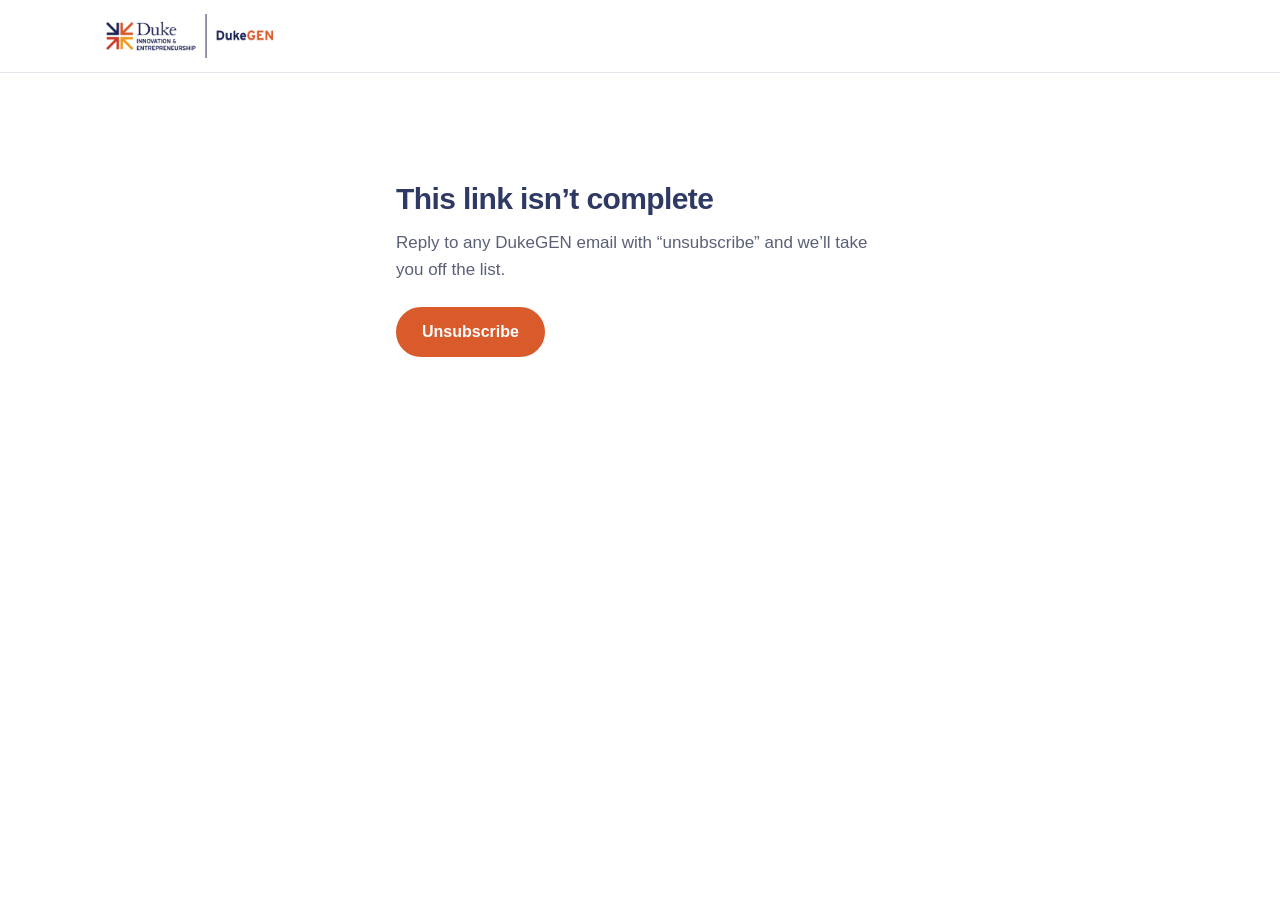
==== unsubscribe/index.html @ 8830e35f "Unsubscribe page for DukeGEN email blasts Co-Authored-By: Claude Opus 5.5 <noreply@anthropic.com>" ====
<!doctype html>
<html lang="en">
<head>
  <meta charset="utf-8">
  <meta name="viewport" content="width=device-width, initial-scale=1">
  <title>Unsubscribe from DukeGEN emails</title>
  <meta name="robots" content="noindex">
  <meta name="theme-color" content="#2f3a64">
  <link rel="icon" href="../assets/logo-stacked.png">
  <link rel="stylesheet" href="../styles.css?v=5">
  <style>
    .unsub { max-width: 520px; margin: 0 auto; padding: 12vh 16px 80px; }
    .unsub h1 { color: var(--navy); font-size: 30px; line-height: 1.2; margin: 0 0 12px; }
    .unsub p { color: var(--muted); margin: 0 0 24px; }
    .unsub button.btn { cursor: pointer; font-family: inherit; }
    .unsub button.btn[disabled] { opacity: .6; cursor: default; }
  </style>
</head>
<body>

<header class="site">
  <div class="wrap">
    <a class="brand" href="/" aria-label="DukeGEN home"><img src="../assets/logo-horizontal-trim.png" alt="DukeGEN, Duke Innovation &amp; Entrepreneurship" width="167" height="44"></a>
  </div>
</header>

<main class="unsub" id="main">
  <h1 id="title">Unsubscribe from DukeGEN emails?</h1>
  <p id="text">You won’t get any more emails from DukeGEN.</p>
  <button class="btn" id="go" type="button">Unsubscribe</button>
</main>

<script>
// Unsubscribes the opaque id from the email link. The backend is a gain.ventures function
// (netlify/functions/dukegen-unsubscribe.js); this site is static. A plain text body keeps it
// a simple request, so the browser sends no preflight.
(function () {
  var q = new URLSearchParams(location.search);
  var u = q.get('u') || '', c = q.get('c') || '';
  var title = document.getElementById('title'), text = document.getElementById('text'), go = document.getElementById('go');
  function say(t, x) { title.textContent = t; text.textContent = x; }
  if (!/^[a-f0-9]{20}$/.test(u)) {
    say('This link isn’t complete', 'Reply to any DukeGEN email with “unsubscribe” and we’ll take you off the list.');
    go.hidden = true;
    return;
  }
  go.addEventListener('click', function () {
    go.disabled = true;
    fetch('https://gain.ventures/.netlify/functions/dukegen-unsubscribe?u=' + u + (c ? '&c=' + encodeURIComponent(c) : ''), {
      method: 'POST', headers: { 'Content-Type': 'text/plain' }, body: 'page'
    }).then(function (r) {
      if (!r.ok) throw new Error(r.status);
      say('You’re unsubscribed', 'You won’t get any more emails from DukeGEN.');
      go.hidden = true;
    }).catch(function () {
      say('We couldn’t save that', 'Please try again, or reply to any DukeGEN email with “unsubscribe”.');
      go.disabled = false;
    });
  });
})();
</script>
</body>
</html>
---- styles.css ----
:root {
  --navy: #2f3a64;
  --navy-deep: #1f2a4d;
  --orange: #d95b2b;
  --gold: #ee9b22;
  --red: #c93f2e;
  --paper: #ffffff;
  --paper-soft: #f6f5f2;
  --ink: #1d2233;
  --muted: #5a6078;
  --line: #e3e5ec;
  --radius: 10px;
  --max: 1100px;
}

* { box-sizing: border-box; }
html { scroll-behavior: smooth; }
body {
  margin: 0;
  background: var(--paper);
  color: var(--ink);
  font: 17px/1.6 -apple-system, BlinkMacSystemFont, "Segoe UI", Roboto, "Helvetica Neue", Arial, sans-serif;
}
img { max-width: 100%; display: block; }
a { color: var(--navy); }
a:focus-visible, .btn:focus-visible { outline: 3px solid var(--gold); outline-offset: 3px; }
.wrap { max-width: var(--max); margin: 0 auto; padding: 0 16px; }
.skip { position: absolute; left: -999px; }
.skip:focus { left: 16px; top: 8px; background: var(--paper); padding: 8px 12px; z-index: 10; }

/* Header */
header.site {
  position: sticky; top: 0; z-index: 5;
  background: var(--paper); border-bottom: 1px solid var(--line);
}
header.site .wrap { display: flex; align-items: center; justify-content: space-between; height: 72px; gap: 16px; }
header.site .brand img { height: 44px; width: auto; }
nav.main ul { list-style: none; display: flex; gap: 22px; margin: 0; padding: 0; }
nav.main a { text-decoration: none; font-weight: 600; font-size: 15px; color: var(--navy); }
nav.main a:hover { color: var(--orange); }

/* Buttons */
.btn {
  display: inline-block; text-decoration: none; font-weight: 700;
  padding: 14px 24px; border-radius: 999px; border: 2px solid var(--orange);
  background: var(--orange); color: #fff; font-size: 16px;
}
.btn:hover { background: #c04d20; border-color: #c04d20; }
.btn.ghost { background: transparent; color: var(--navy); border-color: var(--navy); }
.btn.ghost:hover { background: var(--navy); color: #fff; }

/* Hero */
.hero { padding: 72px 0 56px; background: linear-gradient(180deg, var(--paper-soft), var(--paper)); }
.hero .wrap { display: grid; grid-template-columns: 1.1fr 0.9fr; gap: 48px; align-items: center; }
.eyebrow { text-transform: uppercase; letter-spacing: .12em; font-size: 13px; font-weight: 700; color: var(--orange); margin: 0 0 12px; }
h1 { font-size: clamp(34px, 5vw, 52px); line-height: 1.12; margin: 0 0 18px; color: var(--navy-deep); letter-spacing: -0.02em; }
.lead { font-size: 19px; color: var(--muted); margin: 0 0 28px; max-width: 34em; }
.cta-row { display: flex; flex-wrap: wrap; gap: 12px; }
.hero-logo { background: #fff; border: 1px solid var(--line); border-radius: var(--radius); padding: 40px 28px; }
.stats { display: grid; grid-template-columns: repeat(3, 1fr); gap: 16px; margin-top: 40px; }
.stat { border-top: 4px solid var(--gold); padding-top: 12px; }
.stat strong { display: block; font-size: 30px; color: var(--navy-deep); line-height: 1.1; }
.stat span { font-size: 14px; color: var(--muted); }

/* Affiliation notice */
.notice { background: #fff7ef; border-left: 4px solid var(--orange); padding: 14px 18px; border-radius: 6px; font-size: 15px; color: var(--ink); }
.notice strong { color: var(--navy-deep); }

/* Sections */
section { padding: 64px 0; }
section.alt { background: var(--paper-soft); }
h2 { font-size: clamp(26px, 3.4vw, 34px); color: var(--navy-deep); margin: 0 0 12px; letter-spacing: -0.01em; }
.section-sub { color: var(--muted); margin: 0 0 32px; max-width: 46em; }

.grid-3 { display: grid; grid-template-columns: repeat(3, 1fr); gap: 20px; }
.card { background: #fff; border: 1px solid var(--line); border-radius: var(--radius); padding: 24px; }
.card h3 { margin: 0 0 8px; font-size: 19px; color: var(--navy-deep); }
.card p { margin: 0; color: var(--muted); font-size: 16px; }
.tag { display: inline-block; font-size: 12px; font-weight: 700; color: var(--red); text-transform: uppercase; letter-spacing: .08em; margin-bottom: 8px; }

.people { display: grid; grid-template-columns: repeat(3, 1fr); gap: 20px; }
.person .initials {
  width: 64px; height: 64px; border-radius: 50%; display: grid; place-items: center;
  background: var(--navy); color: #fff; font-weight: 700; font-size: 20px; margin-bottom: 12px;
}
.person h3 { margin: 0; font-size: 18px; color: var(--navy-deep); }
.person .role { margin: 2px 0 6px; font-size: 15px; color: var(--muted); }
.person a { font-size: 15px; }

.timeline { list-style: none; padding: 0; margin: 0; border-left: 3px solid var(--gold); }
.timeline li { padding: 0 0 22px 22px; position: relative; }
.timeline li::before { content: ""; position: absolute; left: -9px; top: 6px; width: 14px; height: 14px; border-radius: 50%; background: var(--orange); }
.timeline strong { color: var(--navy-deep); }

.two-col { display: grid; grid-template-columns: 1fr 1fr; gap: 48px; align-items: start; }

.faq details { border-bottom: 1px solid var(--line); padding: 16px 0; }
.faq summary { cursor: pointer; font-weight: 700; color: var(--navy-deep); list-style: none; }
.faq summary::-webkit-details-marker { display: none; }
.faq summary::after { content: "+"; float: right; color: var(--orange); font-size: 22px; line-height: 1; }
.faq details[open] summary::after { content: "–"; }
.faq details p { margin: 10px 0 0; color: var(--muted); }

.join { background: var(--navy); color: #fff; border-radius: var(--radius); padding: 48px 36px; text-align: center; }
.join h2 { color: #fff; }
.join p { color: #dfe3f0; max-width: 40em; margin: 0 auto 24px; }
.join .btn.ghost { color: #fff; border-color: #fff; }
.join .btn.ghost:hover { background: #fff; color: var(--navy); }

footer.site { background: var(--navy-deep); color: #c9cee0; padding: 48px 0 32px; font-size: 14px; }
footer.site a { color: #fff; }
footer.site .cols { display: grid; grid-template-columns: 2fr 1fr 1fr 1fr; gap: 32px; }
footer.site h4 { color: #fff; margin: 0 0 8px; font-size: 15px; }
footer.site ul { list-style: none; padding: 0; margin: 0; }
footer.site li { margin-bottom: 6px; }
footer.site .legal { border-top: 1px solid rgba(255,255,255,.15); margin-top: 28px; padding-top: 18px; }

/* Responsive */
@media (max-width: 860px) {
  .hero .wrap, .two-col { grid-template-columns: 1fr; }
  .grid-3, .people { grid-template-columns: 1fr; }
  .stats { grid-template-columns: 1fr; }
  footer.site .cols { grid-template-columns: 1fr; }
  nav.main ul { gap: 14px; }
  nav.main li:nth-child(n+4) { display: none; }
}
@media (max-width: 480px) {
  header.site .brand img { height: 36px; }
  nav.main { display: none; }
  .hero { padding: 48px 0 40px; }
  .join { padding: 36px 22px; }
}


.person .avatar { width: 80px; height: 80px; border-radius: 50%; object-fit: cover; margin-bottom: 12px; border: 3px solid var(--paper-soft); box-shadow: 0 0 0 1px var(--line); }
.person .social { display: flex; gap: 10px; margin-top: 14px; }
.person .social a { width: 36px; height: 36px; display: grid; place-items: center; border-radius: 50%; border: 1px solid var(--line); color: var(--navy); transition: background .15s, color .15s, border-color .15s; }
.person .social a:hover { background: var(--navy); border-color: var(--navy); color: #fff; }
.person .social svg { width: 17px; height: 17px; }
.person { display: flex; flex-direction: column; }
.person .social { margin-top: auto; padding-top: 14px; }
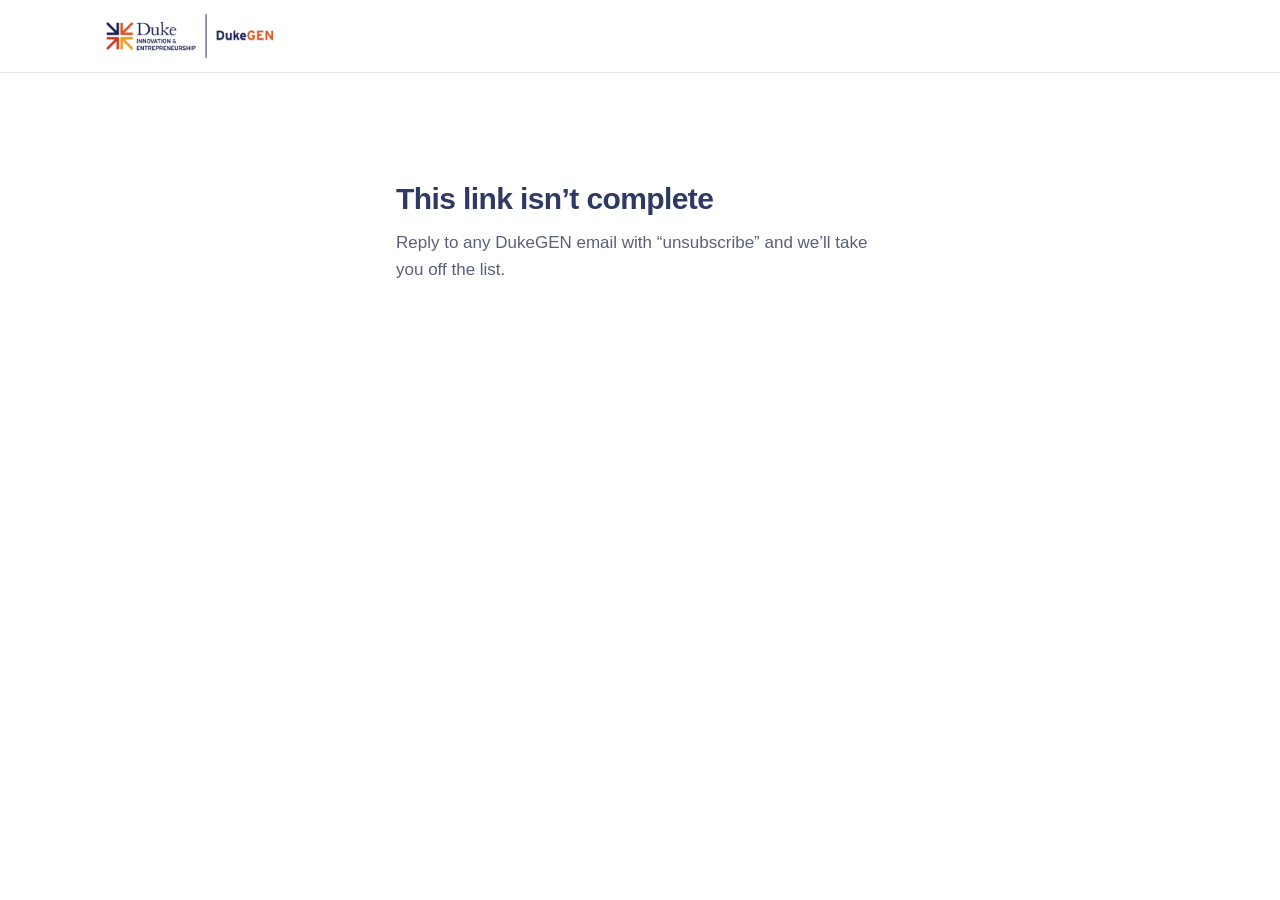
==== commit 3a9f220e: "Unsubscribe page: hide the button after success Co-Authored-By: Claude Opus 5.5 <noreply@anthropic.c" ====
--- a/unsubscribe/index.html
+++ b/unsubscribe/index.html
@@ -41,7 +41,7 @@
   function say(t, x) { title.textContent = t; text.textContent = x; }
   if (!/^[a-f0-9]{20}$/.test(u)) {
     say('This link isn’t complete', 'Reply to any DukeGEN email with “unsubscribe” and we’ll take you off the list.');
-    go.hidden = true;
+    go.style.display = "none";
     return;
   }
   go.addEventListener('click', function () {
@@ -51,7 +51,7 @@
     }).then(function (r) {
       if (!r.ok) throw new Error(r.status);
       say('You’re unsubscribed', 'You won’t get any more emails from DukeGEN.');
-      go.hidden = true;
+      go.style.display = "none";
     }).catch(function () {
       say('We couldn’t save that', 'Please try again, or reply to any DukeGEN email with “unsubscribe”.');
       go.disabled = false;
